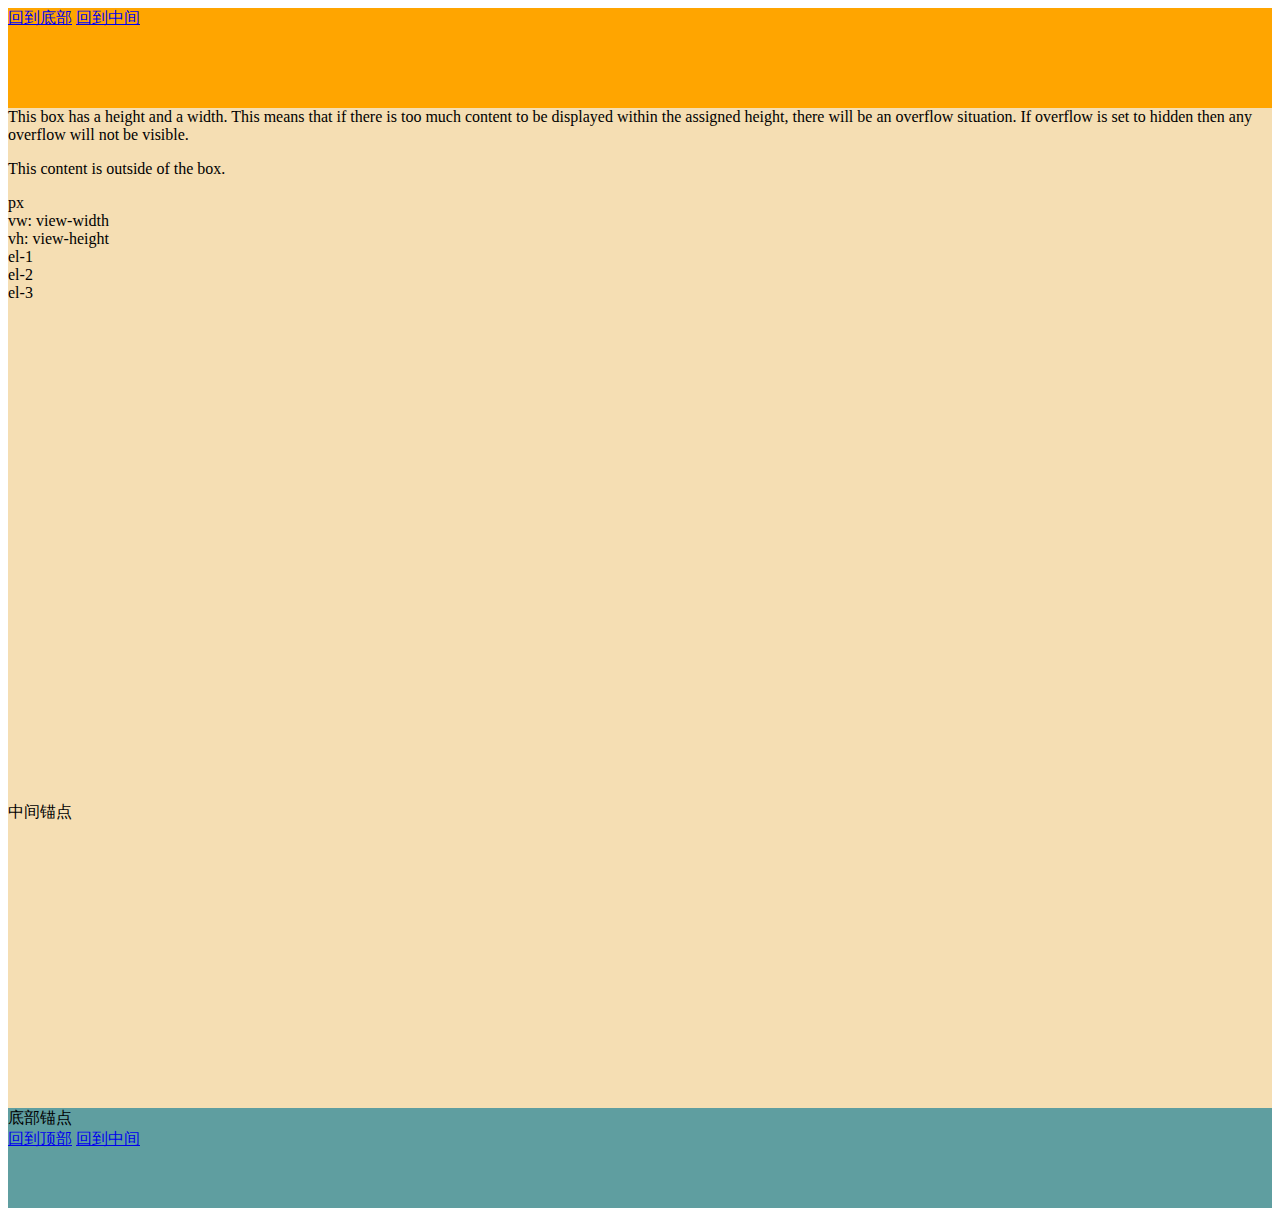
==== views/css_demo.html @ 35e4676c "init" ====
<!DOCTYPE html>
<html lang="en">
<head>
    <meta charset="UTF-8">
    <title>Title</title>
    <link rel="stylesheet" href="index.css">
</head>

<body>

<header style="height: 100px;background-color: orange">
    <div id="top" 顶部锚点></div>
    <a href="#foot">回到底部</a>
    <a href="#anchor">回到中间</a>
</header>

<main style="height: 1000px;background-color: wheat">
    <div class="box">This box has a height and a width. This means that if there is too much content to be displayed within the assigned height, there will be an overflow situation. If overflow is set to hidden then any overflow will not be visible.</div>
    <p>This content is outside of the box.</p>
    <div class="gradient"></div>
    <div class="star"></div>
    <div class="unit">
        <div>px</div>
        <div>vw: view-width</div>
        <div>vh: view-height</div>
    </div>
    <div class="container">
        <div class="el">el-1</div>
        <div class="el">el-2</div>
        <div class="el">el-3</div>
    </div>
    <div id="anchor" style="margin-top: 500px">中间锚点</div>
</main>

<footer style="height: 100px;background-color: cadetblue">
    <div id="foot" style="">底部锚点</div>
    <div class="foot">
        <a href="#top">回到顶部</a>
        <a href="#anchor">回到中间</a>
    </div>
</footer>

</body>
</html>
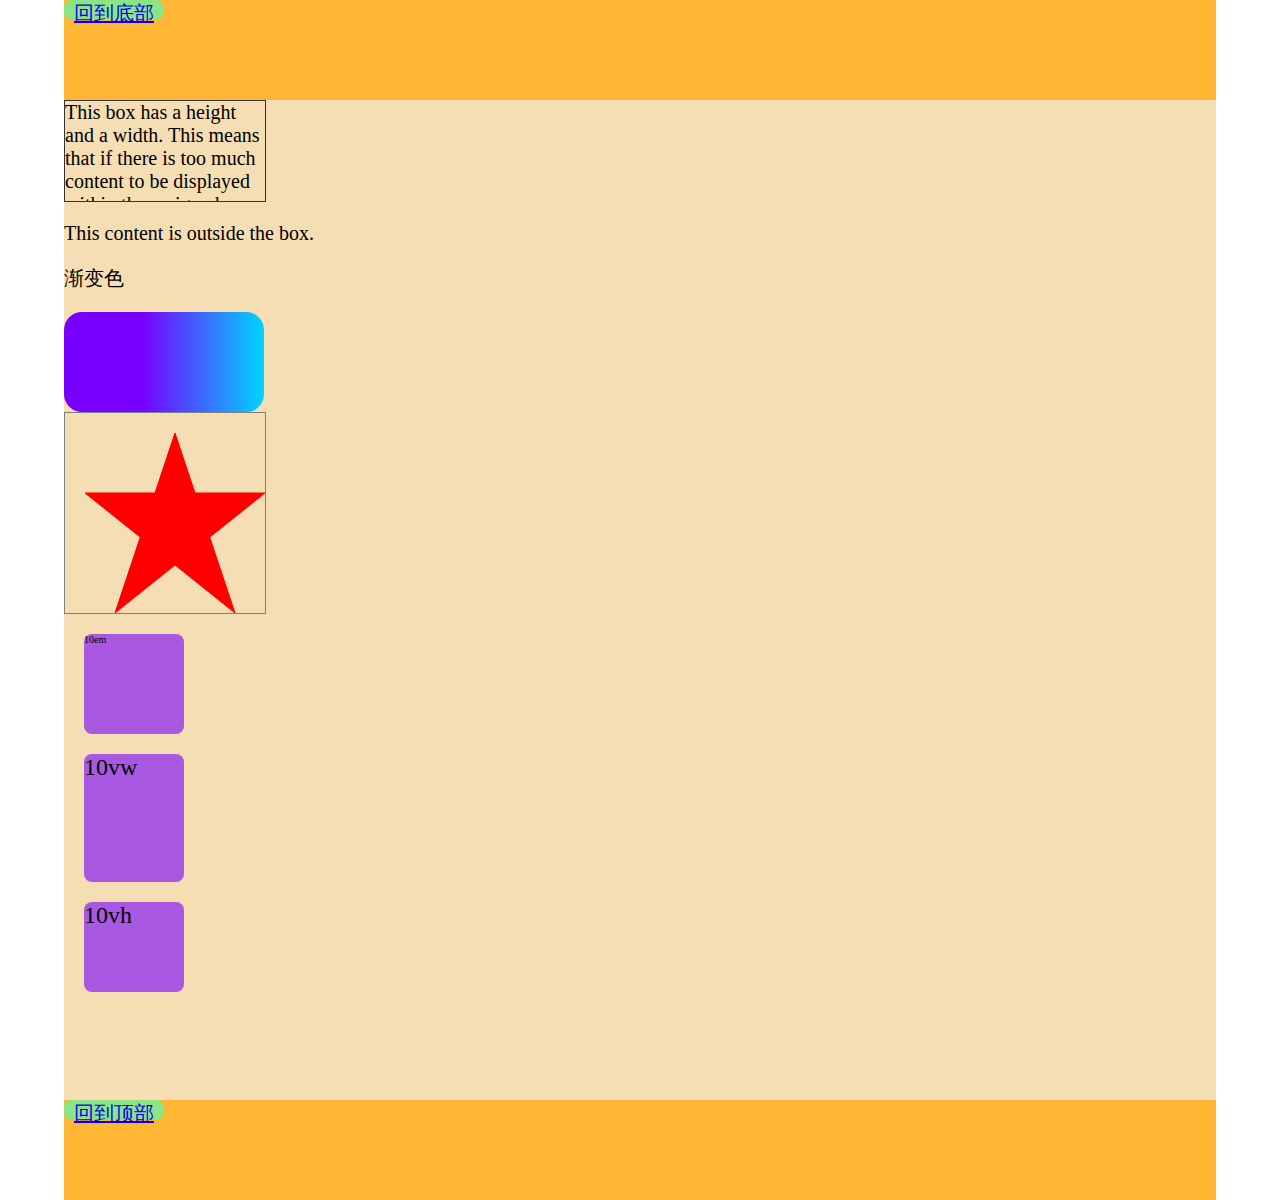
==== commit 5e1b1957: "init" ====
--- a/views/css_demo.html
+++ b/views/css_demo.html
@@ -3,42 +3,34 @@
 <head>
     <meta charset="UTF-8">
     <title>Title</title>
-    <link rel="stylesheet" href="index.css">
+    <link rel="stylesheet" href="../css/index.css">
 </head>
 
 <body>
-
-<header style="height: 100px;background-color: orange">
-    <div id="top" 顶部锚点></div>
-    <a href="#foot">回到底部</a>
-    <a href="#anchor">回到中间</a>
+<header style="height: 100px;background-color: rgba(255,165,0,0.8)">
+    <div class="anchor" id="top"><a href="#foot">回到底部</a></div>
 </header>
 
-<main style="height: 1000px;background-color: wheat">
-    <div class="box">This box has a height and a width. This means that if there is too much content to be displayed within the assigned height, there will be an overflow situation. If overflow is set to hidden then any overflow will not be visible.</div>
-    <p>This content is outside of the box.</p>
+<main style="height: 1000px;background-color: wheat;">
+    <div class="box">This box has a height and a width. This means that if there is too much content to be displayed
+        within the assigned height, there will be an overflow situation. If overflow is set to hidden then any overflow
+        will not be visible.
+    </div>
+    <p>This content is outside the box.</p>
+    <p>渐变色</p>
     <div class="gradient"></div>
     <div class="star"></div>
     <div class="unit">
-        <div>px</div>
-        <div>vw: view-width</div>
-        <div>vh: view-height</div>
+        <div style="font-size: 10px;height: 10em">10em</div>
+        <div style="font-size: 24px;height: 10vw">10vw</div>
+        <div style="font-size: 24px;height: 10vh">10vh</div>
     </div>
-    <div class="container">
-        <div class="el">el-1</div>
-        <div class="el">el-2</div>
-        <div class="el">el-3</div>
-    </div>
-    <div id="anchor" style="margin-top: 500px">中间锚点</div>
 </main>
 
-<footer style="height: 100px;background-color: cadetblue">
-    <div id="foot" style="">底部锚点</div>
-    <div class="foot">
+<footer style="height: 100px;background-color: rgba(255,165,0,0.8)">
+    <div class="anchor" id="foot">
         <a href="#top">回到顶部</a>
-        <a href="#anchor">回到中间</a>
     </div>
 </footer>
-
 </body>
 </html>
--- a/css/index.css
+++ b/css/index.css
@@ -0,0 +1,54 @@
+body {
+    width: 90vw;
+    height: 90vw;
+    margin: auto;
+    font-style: normal;
+    font-family: "Microsoft Yahei", serif;
+    font-size: 20px;
+
+}
+
+.anchor {
+    /*margin: 20px;*/
+    width: 100px;
+    height: 20px;
+    border-radius: .5rem;
+    text-align: center;
+    background-color: rgba(126, 234, 141, .9);
+}
+
+.box {
+    border: 1px solid #333333;
+    width: 200px;
+    height: 100px;
+    /*超出部分*/
+    /*scroll 滚动*/
+    /*hidden 隐藏*/
+    overflow-x: scroll;
+}
+
+.unit div {
+    width: 100px;
+    /*颜色值、饱和度、亮度、透明度*/
+    /*background-color: rgb(129, 166, 201);*/
+    background-color: rgba(119, 0, 255, .6);
+    margin: 20px;
+    border-radius: .5rem;
+}
+
+.gradient {
+    border-radius: .9em;
+    width: 200px;
+    height: 100px;
+    background-image: linear-gradient(90deg, rgba(119, 0, 255, 1) 39%, rgba(0, 212, 255, 1) 100%);
+    background-position: right 10px;
+}
+
+.star {
+    width: 200px;
+    height: 200px;
+    border: 1px solid gray;
+    background-image: url("../assets/star.svg");
+    background-position: right 20px;
+    background-repeat: no-repeat;
+}
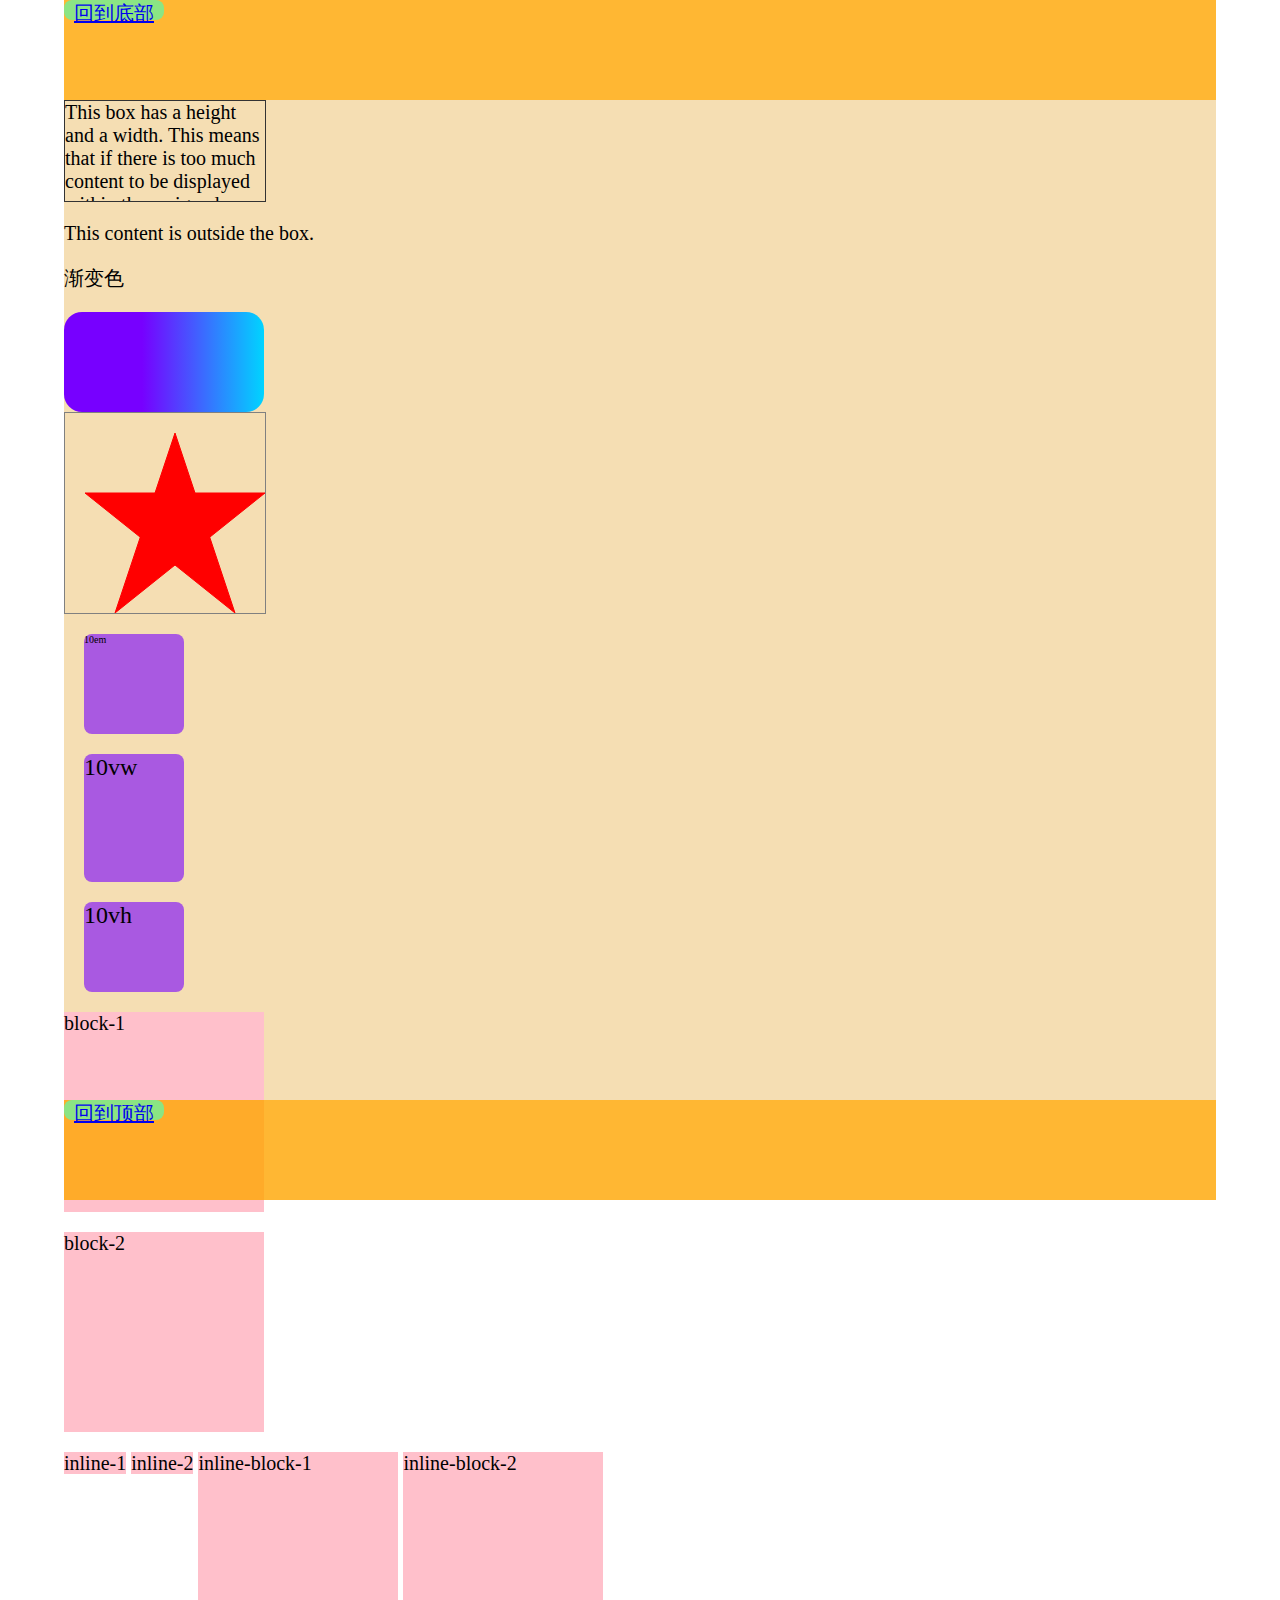
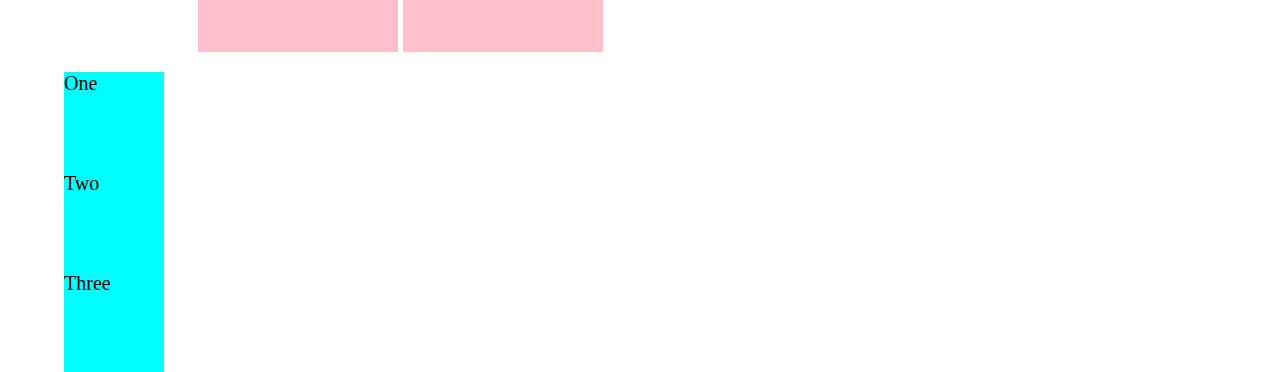
==== commit be693be8: "layout : flex + grid" ====
--- a/views/css_demo.html
+++ b/views/css_demo.html
@@ -3,6 +3,7 @@
 <head>
     <meta charset="UTF-8">
     <title>Title</title>
+    <link rel="icon" href="../assets/rain.svg">
     <link rel="stylesheet" href="../css/index.css">
 </head>
 
@@ -12,7 +13,8 @@
 </header>
 
 <main style="height: 1000px;background-color: wheat;">
-    <div class="box">This box has a height and a width. This means that if there is too much content to be displayed
+    <div class="box">
+        This box has a height and a width. This means that if there is too much content to be displayed
         within the assigned height, there will be an overflow situation. If overflow is set to hidden then any overflow
         will not be visible.
     </div>
@@ -25,6 +27,19 @@
         <div style="font-size: 24px;height: 10vw">10vw</div>
         <div style="font-size: 24px;height: 10vh">10vh</div>
     </div>
+    <div class="layout">
+        <div class="block b1">block-1</div>
+        <div class="block b2">block-2</div>
+        <div class="inline i1">inline-1</div>
+        <div class="inline i2">inline-2</div>
+        <div class="inline-block ib1">inline-block-1</div>
+        <div class="inline-block ib2">inline-block-2</div>
+    </div>
+    <div class="wrapper">
+        <div class="box1">One</div>
+        <div class="box2">Two</div>
+        <div class="box3">Three</div>
+    </div>
 </main>
 
 <footer style="height: 100px;background-color: rgba(255,165,0,0.8)">
--- a/css/index.css
+++ b/css/index.css
@@ -52,3 +52,29 @@
     background-position: right 20px;
     background-repeat: no-repeat;
 }
+
+.layout div {
+    margin-bottom: 20px;
+    width: 200px;
+    height: 200px;
+    background-color: pink;
+}
+
+.box {
+    display: block;
+}
+
+.inline {
+    display: inline;
+}
+
+.inline-block {
+    display: inline-block;
+}
+
+.wrapper div{
+    width: 100px;
+    height: 100px;
+    background-color: aqua;
+    display: flex;
+}
